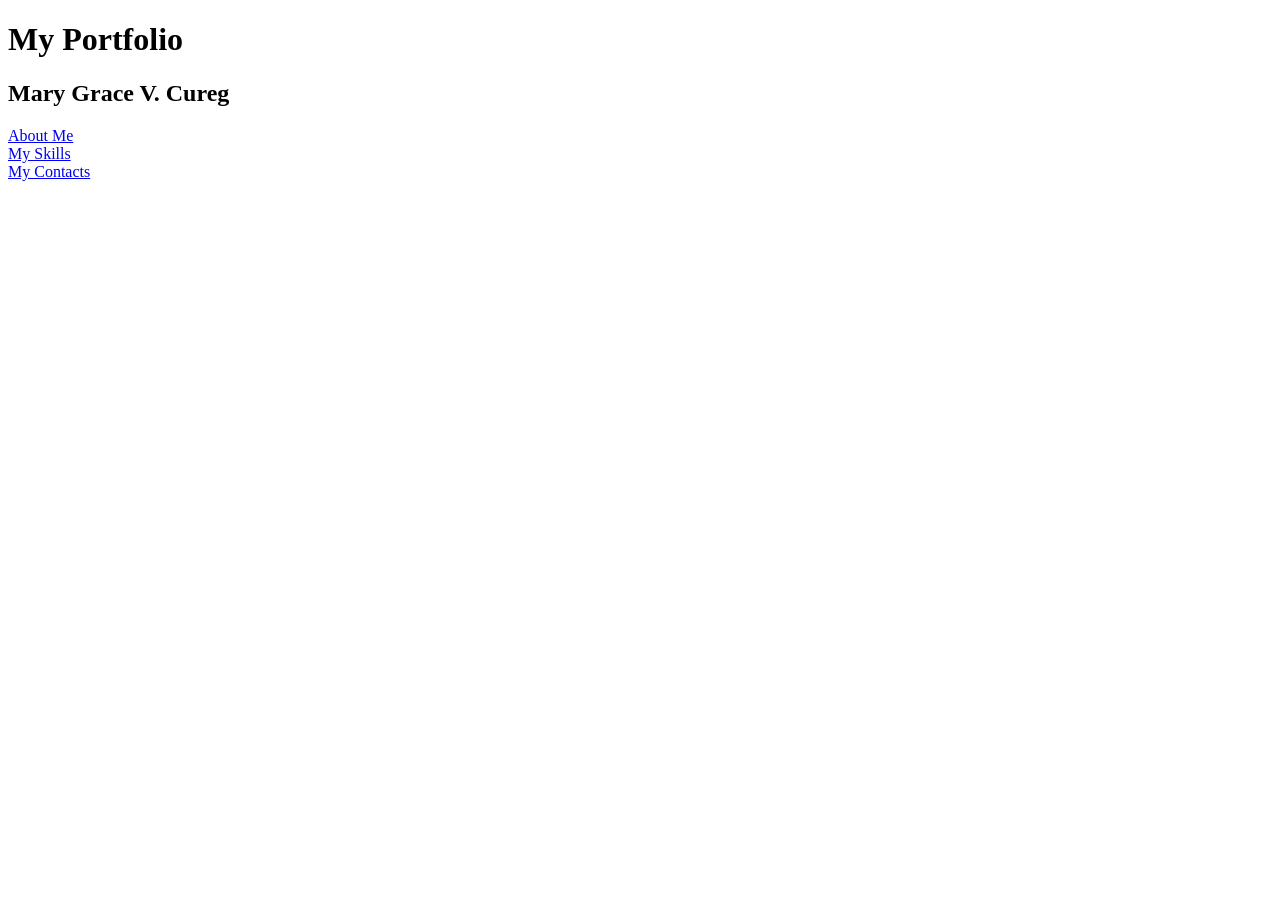
==== index.html @ 9b08a526 "Add HTML pages" ====
<!DOCTYPE html>
<html lang="en">
    <head>
        <meta charset="UTF-8">
        <meta name="viewport" content="width=device-width, initial-scale=1.0">
        <title>My Portfolio</title>
        <link rel="stylesheet" href="css/style.css">
    </head>
    <body>
        <header>
            <h1>My Portfolio</h1>
        </header>

        <nav>
            <h2>Mary Grace V. Cureg</h2>
            <a href="about.html">About Me</a><br>
            <a href="skills.html">My Skills</a><br>
            <a href="contact.html">My Contacts</a>
        </nav>
    </body>
</html>
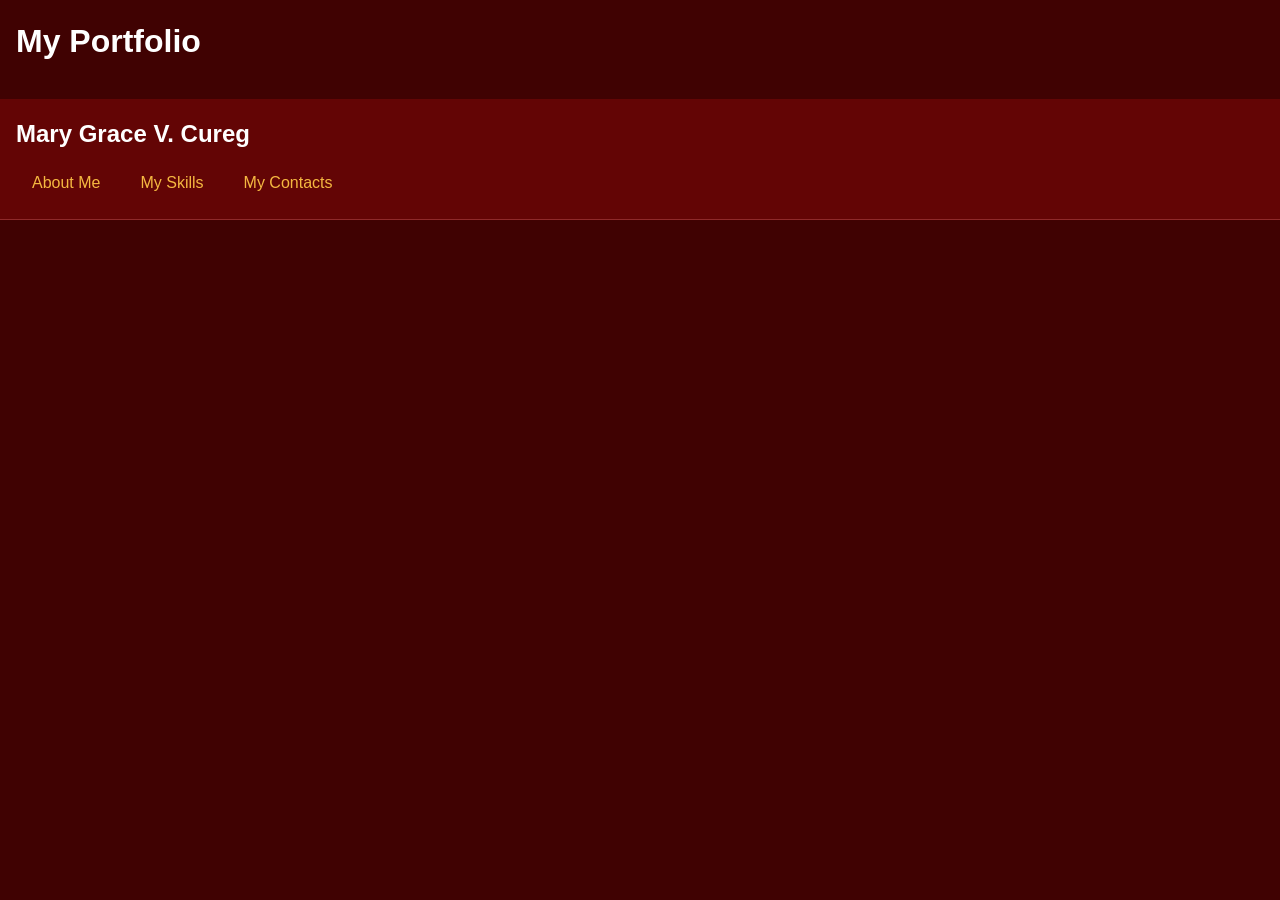
==== commit 560fc76b: "Add flexbox navigation and page layout" ====
--- a/index.html
+++ b/index.html
@@ -13,9 +13,9 @@
 
         <nav>
             <h2>Mary Grace V. Cureg</h2>
-            <a href="about.html">About Me</a><br>
-            <a href="skills.html">My Skills</a><br>
+            <a href="about.html">About Me</a>
+            <a href="skills.html">My Skills</a>
             <a href="contact.html">My Contacts</a>
         </nav>
     </body>
-</html>+</html>
--- a/css/style.css
+++ b/css/style.css
@@ -0,0 +1,141 @@
+:root {
+  /* Colours */
+  --color-background: #400202;
+  --color-surface: #630505;
+  --color-text: #ffffff;
+  --color-muted: #e0b8b8;
+  --color-primary: #f5b841;
+  --color-primary-hover: #ffd166;
+  --color-on-primary: #400202;
+  --color-border: #8f2a2a;
+
+  /* Type scale */
+  --font-family: Arial, sans-serif;
+  --font-size-sm: 0.875rem;
+  --font-size-base: 1rem;
+  --font-size-lg: 1.25rem;
+  --font-size-xl: 1.5rem;
+  --font-size-2xl: 2rem;
+  --line-height: 1.6;
+
+  /* Spacing scale */
+  --space-1: 0.25rem;
+  --space-2: 0.5rem;
+  --space-3: 1rem;
+  --space-4: 1.5rem;
+  --space-5: 2rem;
+  --space-6: 3rem;
+}
+
+* {
+  box-sizing: border-box;
+}
+
+body {
+  margin: 0;
+  font-family: var(--font-family);
+  font-size: var(--font-size-base);
+  line-height: var(--line-height);
+  color: var(--color-text);
+  background: var(--color-background);
+}
+
+h1 {
+  font-size: var(--font-size-2xl);
+  margin: 0 0 var(--space-3);
+}
+
+h2 {
+  font-size: var(--font-size-xl);
+  margin: 0 0 var(--space-3);
+}
+
+h3 {
+  font-size: var(--font-size-lg);
+  margin: 0 0 var(--space-2);
+}
+
+p {
+  margin: 0 0 var(--space-3);
+}
+
+ul {
+  margin: 0 0 var(--space-3);
+  padding-left: var(--space-5);
+}
+
+header,
+nav,
+section {
+  padding: var(--space-3);
+}
+
+a {
+  color: var(--color-primary);
+}
+
+a:hover {
+  color: var(--color-primary-hover);
+}
+
+/* Navigation */
+nav {
+  display: flex;
+  flex-wrap: wrap;
+  align-items: center;
+  gap: var(--space-2);
+  background: var(--color-surface);
+  border-bottom: 1px solid var(--color-border);
+}
+
+nav h2 {
+  flex-basis: 100%;
+  margin: 0;
+}
+
+nav a {
+  padding: var(--space-2) var(--space-3);
+  border-radius: var(--space-1);
+  text-decoration: none;
+}
+
+nav a:hover {
+  background: var(--color-primary);
+  color: var(--color-on-primary);
+}
+
+nav a:focus {
+  outline: 3px solid var(--color-primary-hover);
+  outline-offset: 2px;
+}
+/* Components */
+.card {
+  background: var(--color-surface);
+  border: 1px solid var(--color-border);
+  border-radius: var(--space-2);
+  padding: var(--space-4);
+  margin-bottom: var(--space-3);
+}
+
+.btn {
+  display: inline-block;
+  padding: var(--space-2) var(--space-4);
+  background: var(--color-primary);
+  color: var(--color-on-primary);
+  border: none;
+  border-radius: var(--space-1);
+  font-family: inherit;
+  font-size: var(--font-size-base);
+  text-decoration: none;
+  cursor: pointer;
+}
+
+.btn:hover {
+  background: var(--color-primary-hover);
+  color: var(--color-on-primary);
+}
+
+.btn:focus {
+  outline: 3px solid var(--color-text);
+  outline-offset: 2px;
+}
